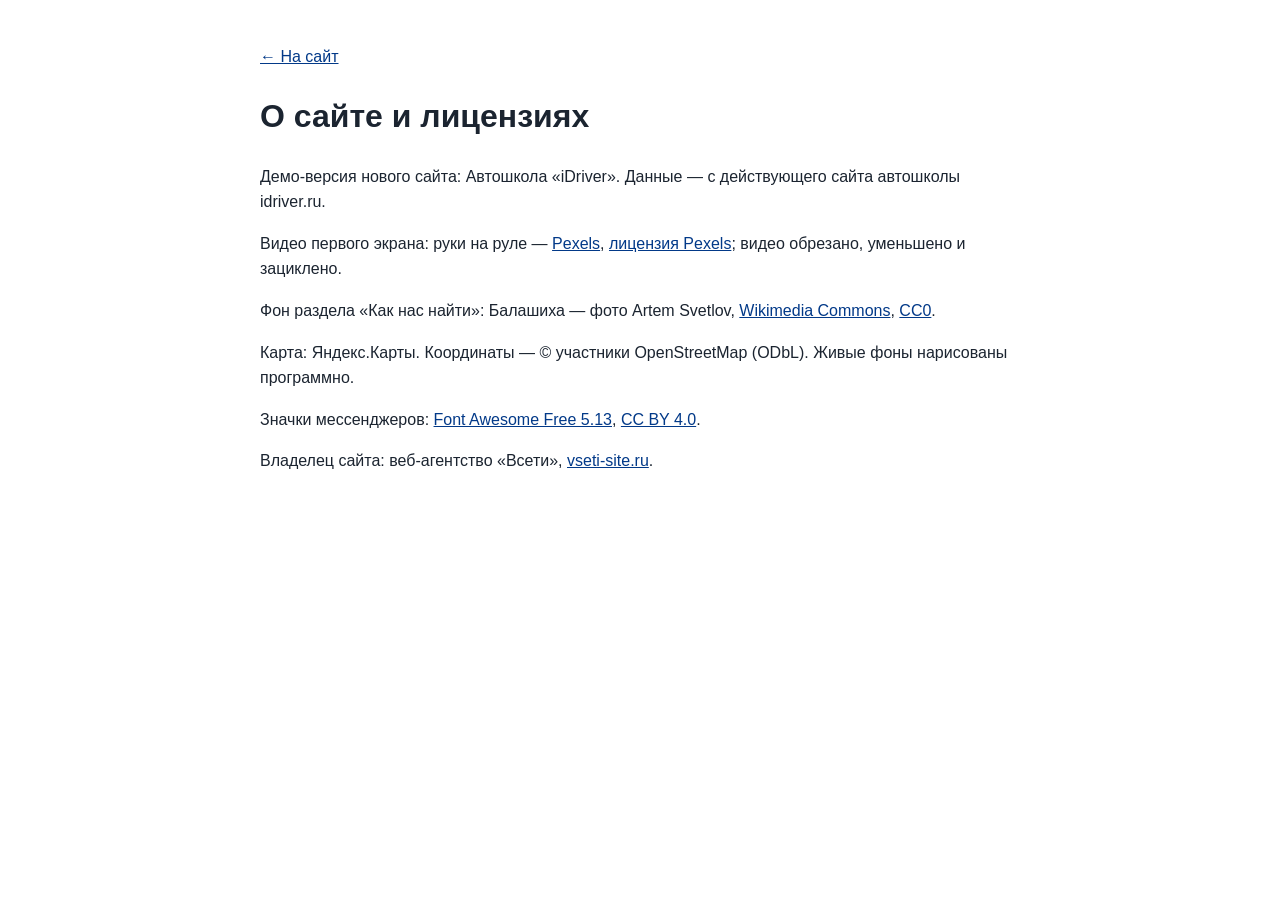
==== credits.html @ 33759b4a "Автошкола: этап 1 — главная, цены, контакты" ====
<!doctype html><html lang="ru"><head><meta charset="utf-8"><meta name="viewport" content="width=device-width,initial-scale=1"><meta name="robots" content="noindex"><title>О сайте — Автошкола «iDriver»</title>
<style>body{font:16px/1.6 Inter,Arial,sans-serif;max-width:760px;margin:0 auto;padding:28px 18px;color:#1b2430}a{color:#023988}</style></head><body>
<p><a href="./">← На сайт</a></p><h1>О сайте и лицензиях</h1>
<p>Демо-версия нового сайта: Автошкола «iDriver». Данные — с действующего сайта автошколы idriver.ru.</p>
<p>Видео первого экрана: руки на руле — <a href="https://www.pexels.com/video/5951267/" target="_blank" rel="noopener">Pexels</a>, <a href="https://www.pexels.com/license/" target="_blank" rel="noopener">лицензия Pexels</a>; видео обрезано, уменьшено и зациклено.</p>
<p>Фон раздела «Как нас найти»: Балашиха — фото Artem Svetlov, <a href="https://commons.wikimedia.org/wiki/File:Balashikha_2019-07_2.jpg" target="_blank" rel="noopener">Wikimedia Commons</a>, <a href="https://creativecommons.org/publicdomain/zero/1.0/deed.ru" target="_blank" rel="noopener">CC0</a>.</p>
<p>Карта: Яндекс.Карты. Координаты — © участники OpenStreetMap (ODbL). Живые фоны нарисованы программно.</p>
<p>Значки мессенджеров: <a href="https://fontawesome.com" target="_blank" rel="noopener">Font Awesome Free 5.13</a>, <a href="https://creativecommons.org/licenses/by/4.0/" target="_blank" rel="noopener">CC BY 4.0</a>.</p>
<p>Владелец сайта: веб-агентство «Всети», <a href="https://vseti-site.ru" target="_blank" rel="noopener">vseti-site.ru</a>.</p>
</body></html>
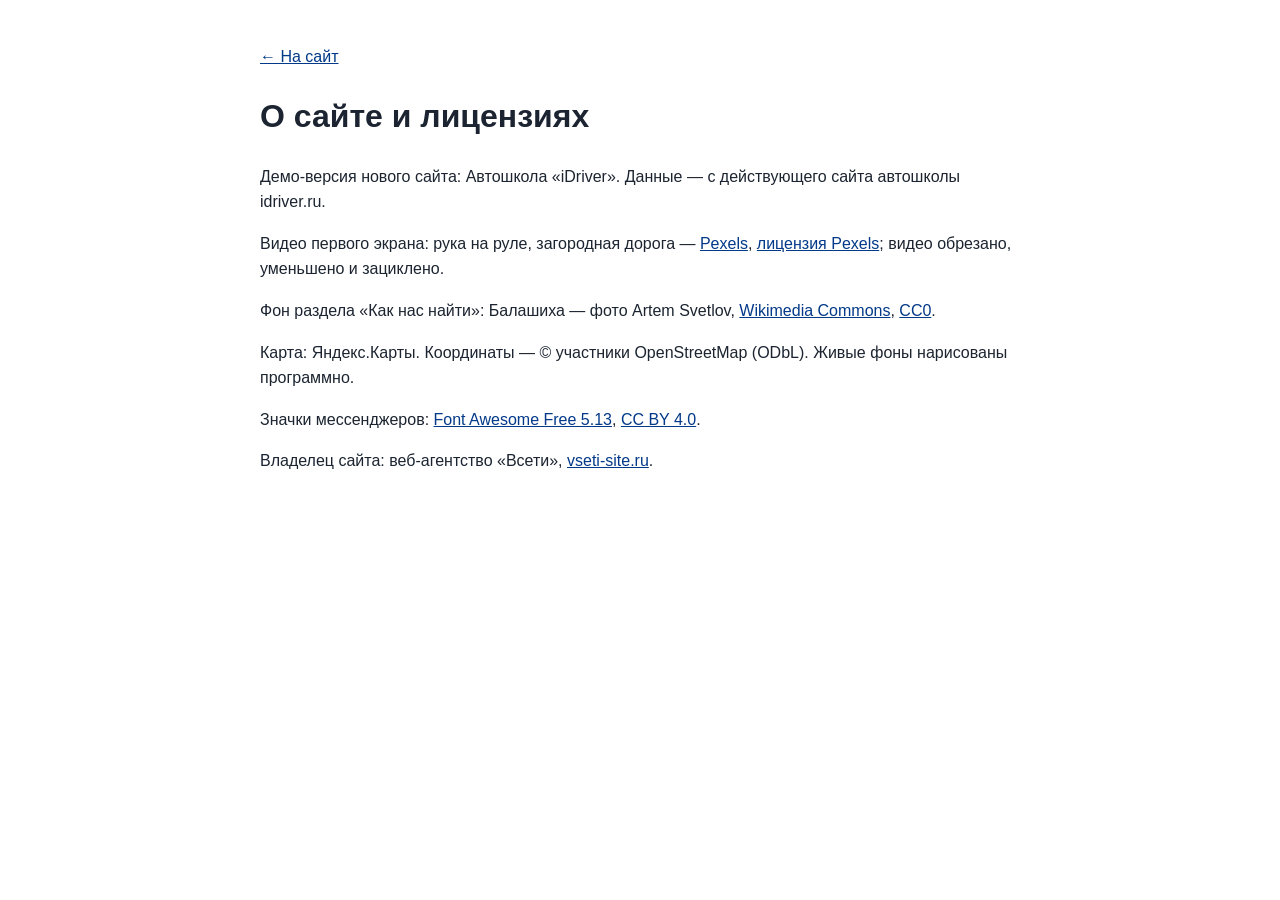
==== commit 25bd225d: "Автошкола: этап 1 — главная, цены, контакты" ====
--- a/credits.html
+++ b/credits.html
@@ -2,7 +2,7 @@
 <style>body{font:16px/1.6 Inter,Arial,sans-serif;max-width:760px;margin:0 auto;padding:28px 18px;color:#1b2430}a{color:#023988}</style></head><body>
 <p><a href="./">← На сайт</a></p><h1>О сайте и лицензиях</h1>
 <p>Демо-версия нового сайта: Автошкола «iDriver». Данные — с действующего сайта автошколы idriver.ru.</p>
-<p>Видео первого экрана: руки на руле — <a href="https://www.pexels.com/video/5951267/" target="_blank" rel="noopener">Pexels</a>, <a href="https://www.pexels.com/license/" target="_blank" rel="noopener">лицензия Pexels</a>; видео обрезано, уменьшено и зациклено.</p>
+<p>Видео первого экрана: рука на руле, загородная дорога — <a href="https://www.pexels.com/video/8630309/" target="_blank" rel="noopener">Pexels</a>, <a href="https://www.pexels.com/license/" target="_blank" rel="noopener">лицензия Pexels</a>; видео обрезано, уменьшено и зациклено.</p>
 <p>Фон раздела «Как нас найти»: Балашиха — фото Artem Svetlov, <a href="https://commons.wikimedia.org/wiki/File:Balashikha_2019-07_2.jpg" target="_blank" rel="noopener">Wikimedia Commons</a>, <a href="https://creativecommons.org/publicdomain/zero/1.0/deed.ru" target="_blank" rel="noopener">CC0</a>.</p>
 <p>Карта: Яндекс.Карты. Координаты — © участники OpenStreetMap (ODbL). Живые фоны нарисованы программно.</p>
 <p>Значки мессенджеров: <a href="https://fontawesome.com" target="_blank" rel="noopener">Font Awesome Free 5.13</a>, <a href="https://creativecommons.org/licenses/by/4.0/" target="_blank" rel="noopener">CC BY 4.0</a>.</p>
